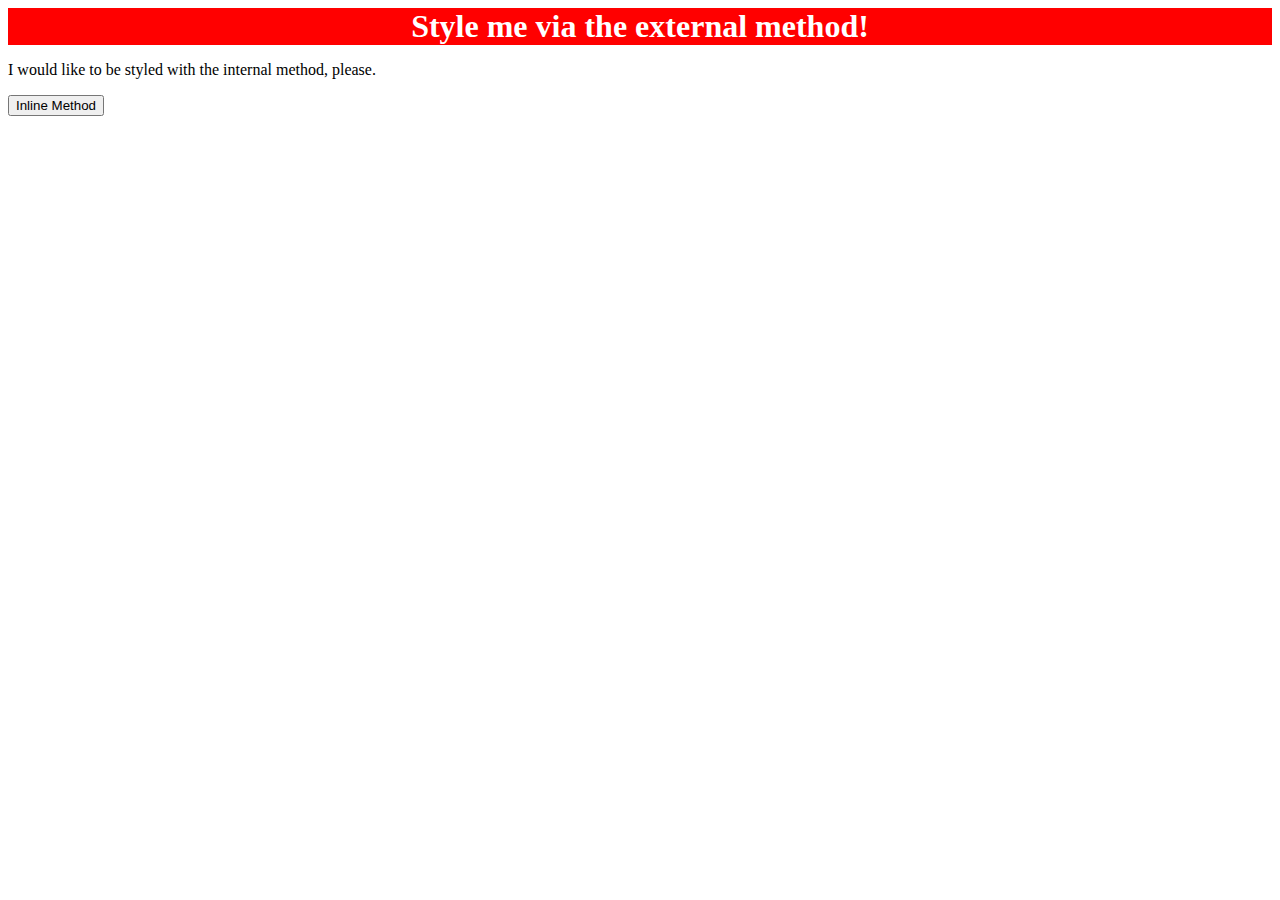
==== foundations/01-css-methods/index.html @ cc659ddc "Created styles.css and linked to index" ====
<!DOCTYPE html>
<html lang="en">
  <head>
    <meta charset="UTF-8">
    <meta http-equiv="X-UA-Compatible" content="IE=edge">
    <meta name="viewport" content="width=device-width, initial-scale=1.0">
    <title>Methods for Adding CSS</title>
    <link rel="stylesheet" href="styles.css">
  </head>
  <body>
    <div>Style me via the external method!</div>
    <p>I would like to be styled with the internal method, please.</p>
    <button>Inline Method</button>
  </body>
</html>
---- foundations/01-css-methods/styles.css ----
div {
color: white;
background-color: red;
font-family: 'Times New Roman', Times, serif;
font-weight: 800;
font-size: xx-large;
text-align: center;
}
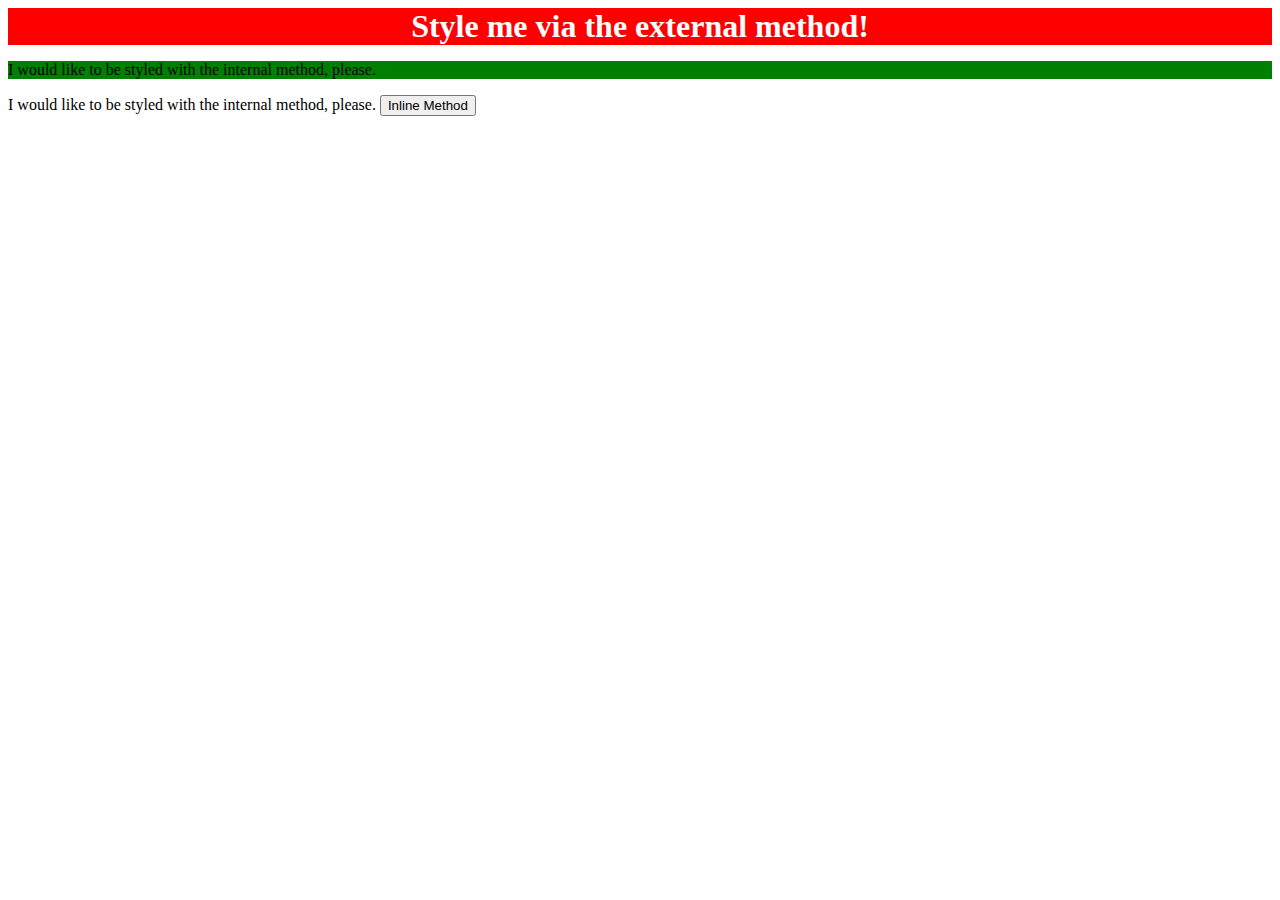
==== commit e408722b: "Changed first div to be in class div1" ====
--- a/foundations/01-css-methods/index.html
+++ b/foundations/01-css-methods/index.html
@@ -8,8 +8,11 @@
     <link rel="stylesheet" href="styles.css">
   </head>
   <body>
-    <div>Style me via the external method!</div>
-    <p>I would like to be styled with the internal method, please.</p>
+    <div class="div1">Style me via the external method!</div>
+    <div style="color: black; background-color: green;">
+      <p>I would like to be styled with the internal method, please.</p>
+    </div>
+    I would like to be styled with the internal method, please.
     <button>Inline Method</button>
   </body>
 </html>--- a/foundations/01-css-methods/styles.css
+++ b/foundations/01-css-methods/styles.css
@@ -1,4 +1,4 @@
-div {
+.div1 {
 color: white;
 background-color: red;
 font-family: 'Times New Roman', Times, serif;
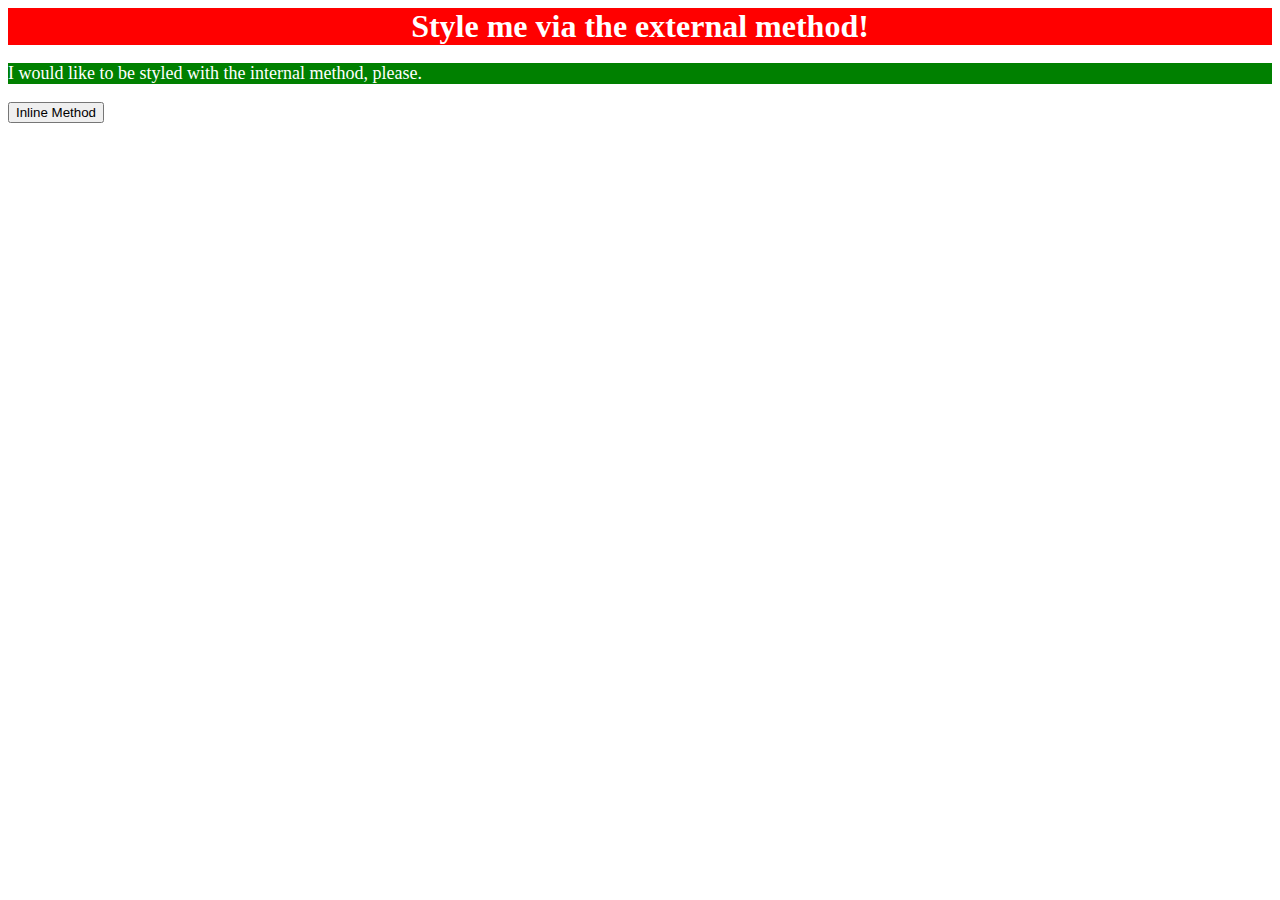
==== commit ba5b7b1a: "Added Internal styling for second div" ====
--- a/foundations/01-css-methods/index.html
+++ b/foundations/01-css-methods/index.html
@@ -6,13 +6,18 @@
     <meta name="viewport" content="width=device-width, initial-scale=1.0">
     <title>Methods for Adding CSS</title>
     <link rel="stylesheet" href="styles.css">
+    <style>
+      .div2 {
+        color: white;
+        background-color: green;
+        font-family: 'Times New Roman', Times, serif;
+        font-size: large;
+      }
+    </style>
   </head>
   <body>
     <div class="div1">Style me via the external method!</div>
-    <div style="color: black; background-color: green;">
-      <p>I would like to be styled with the internal method, please.</p>
-    </div>
-    I would like to be styled with the internal method, please.
+    <div class="div2"><p>I would like to be styled with the internal method, please.</p></div>
     <button>Inline Method</button>
   </body>
 </html>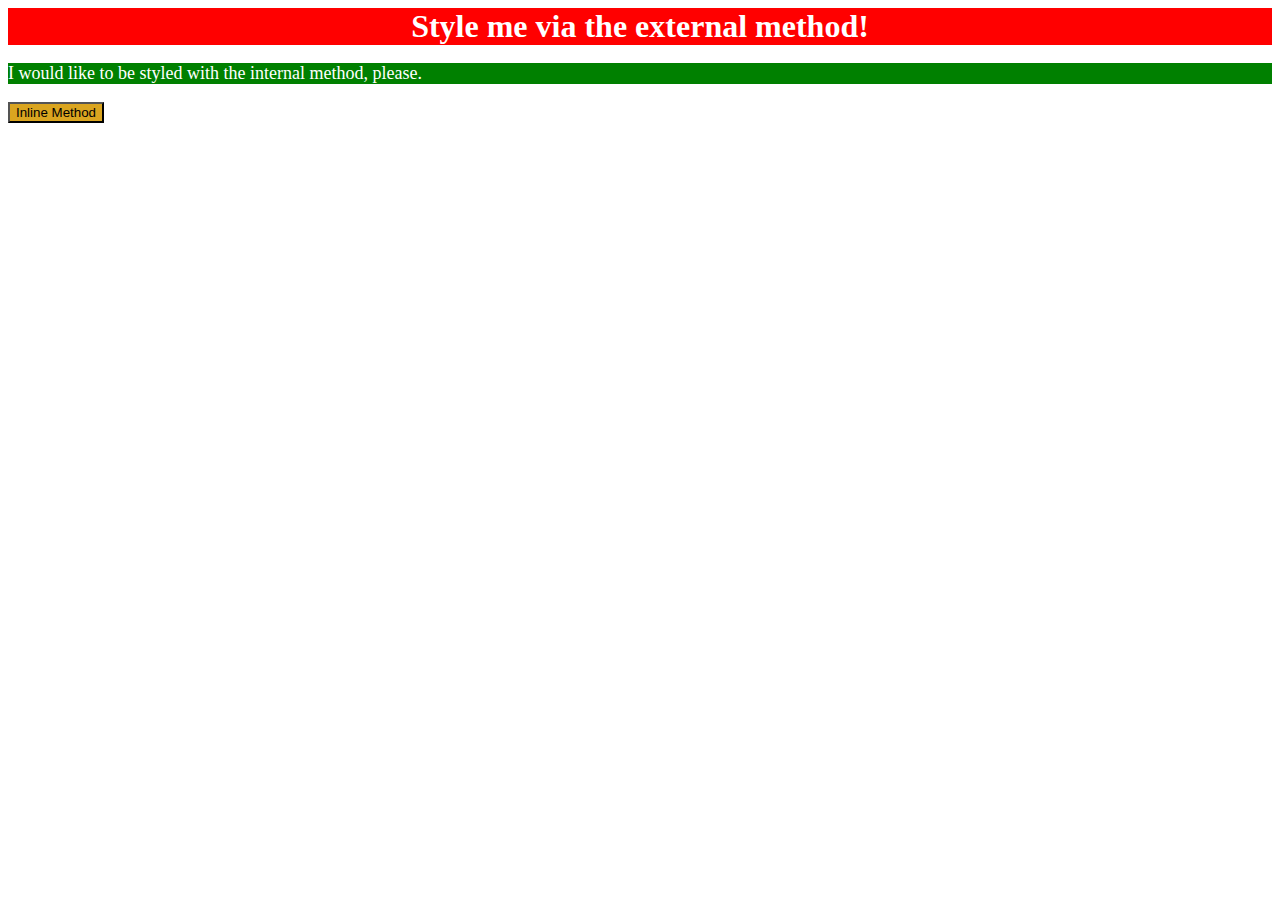
==== commit 7ad1909b: "Added inline css to button" ====
--- a/foundations/01-css-methods/index.html
+++ b/foundations/01-css-methods/index.html
@@ -18,6 +18,6 @@
   <body>
     <div class="div1">Style me via the external method!</div>
     <div class="div2"><p>I would like to be styled with the internal method, please.</p></div>
-    <button>Inline Method</button>
+    <button style="color: black; background-color: goldenrod;">Inline Method</button>
   </body>
 </html>